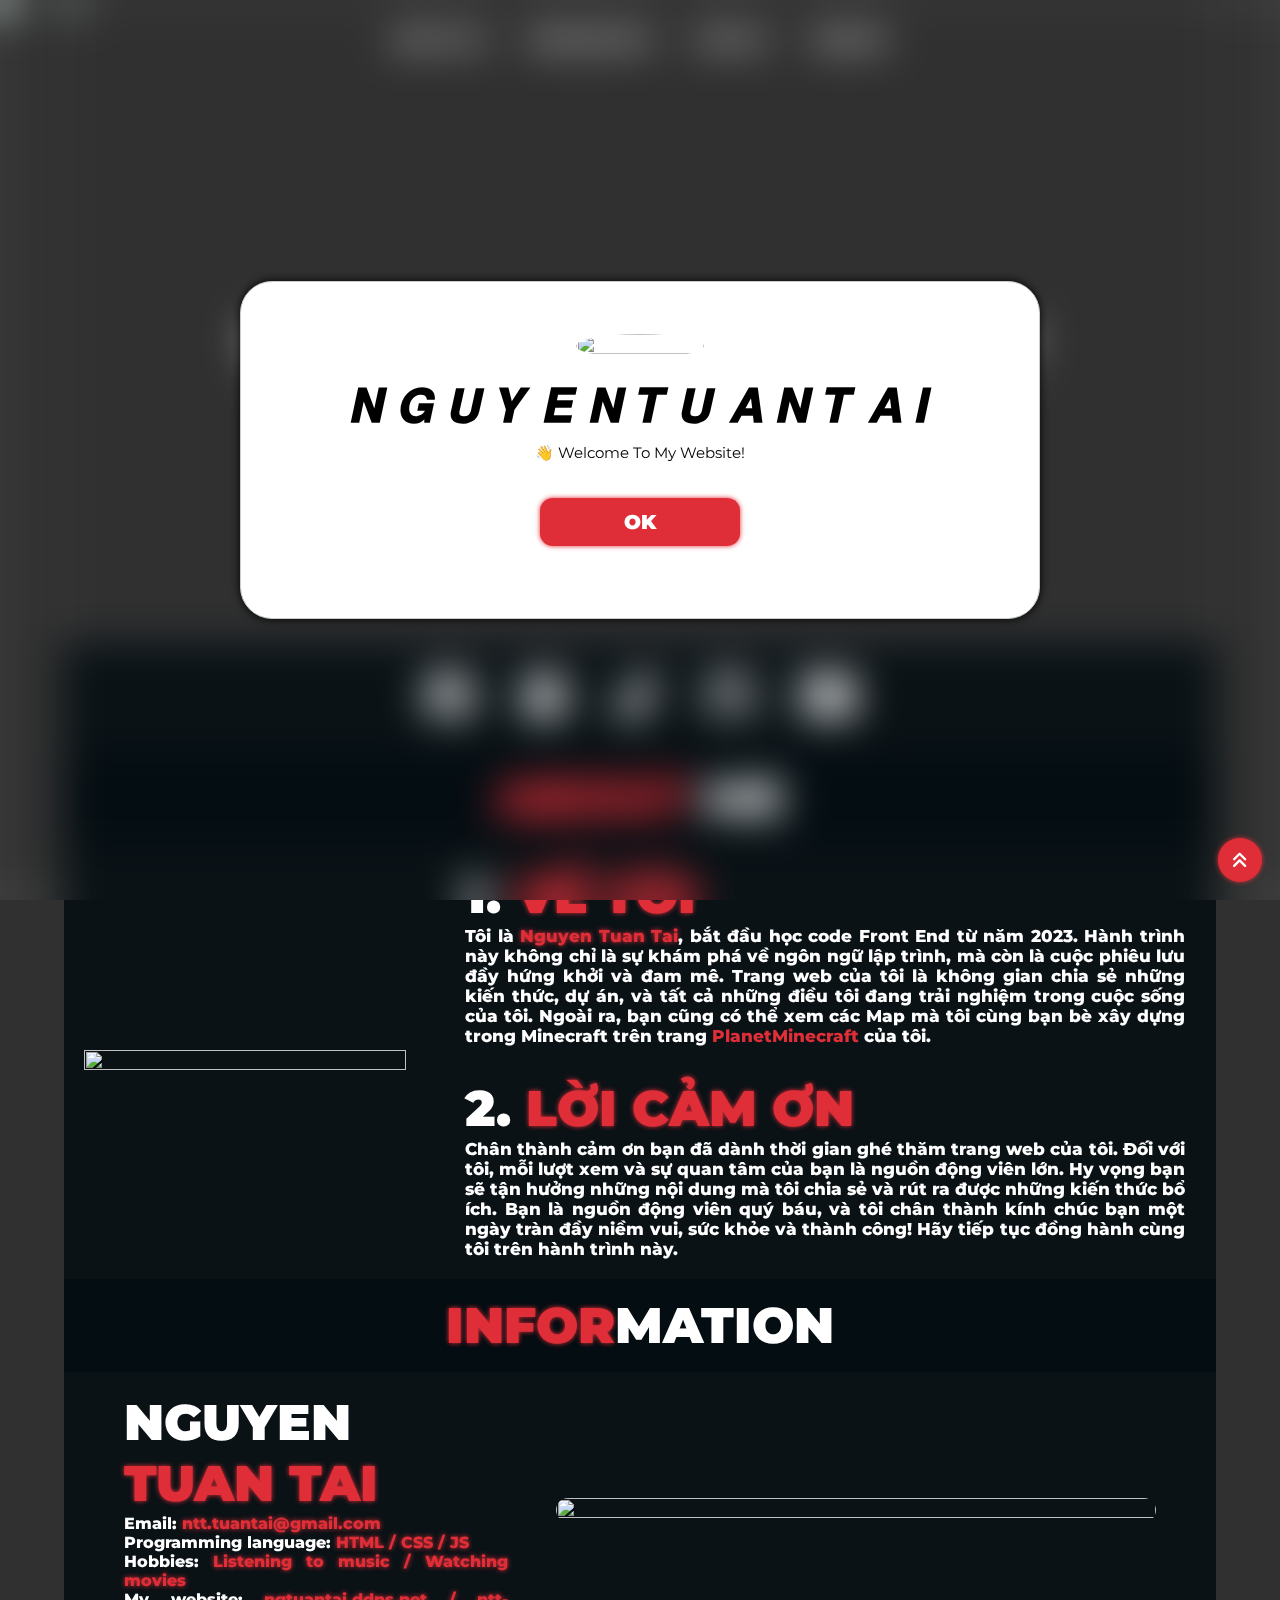
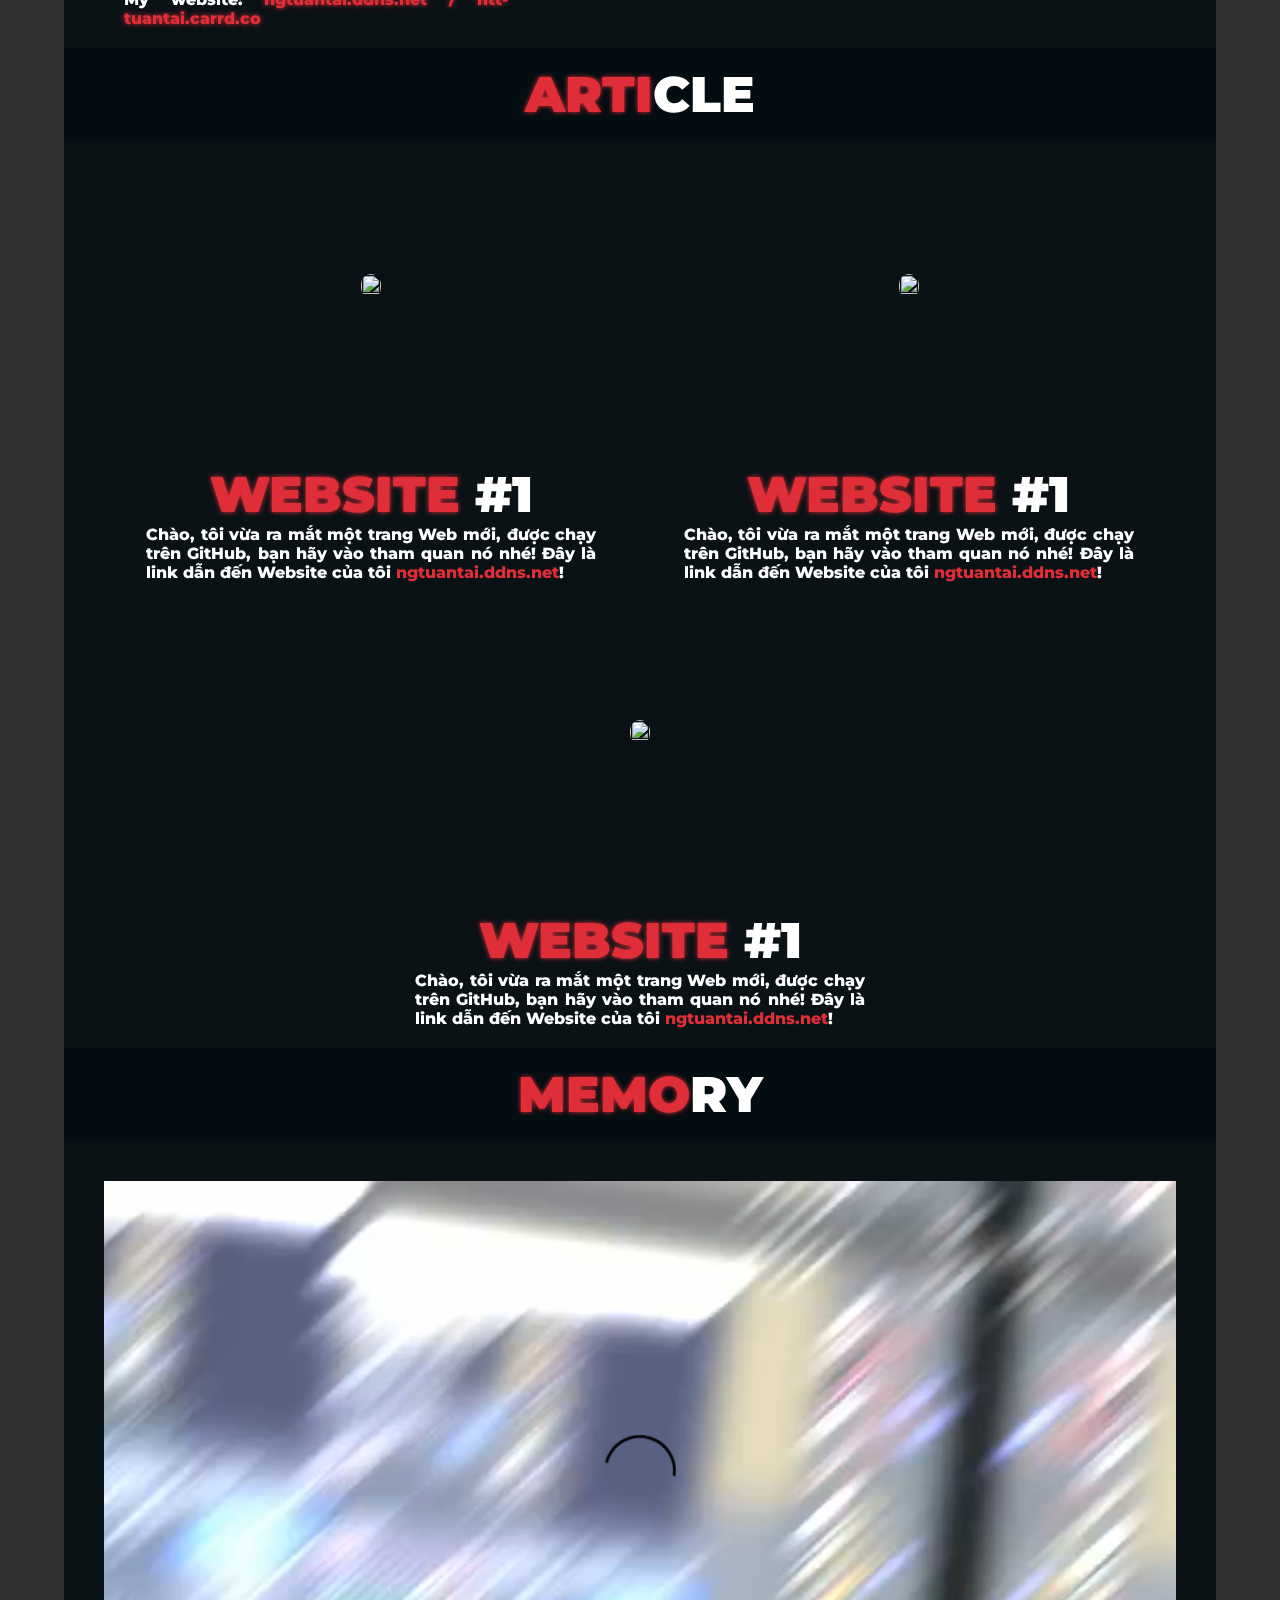
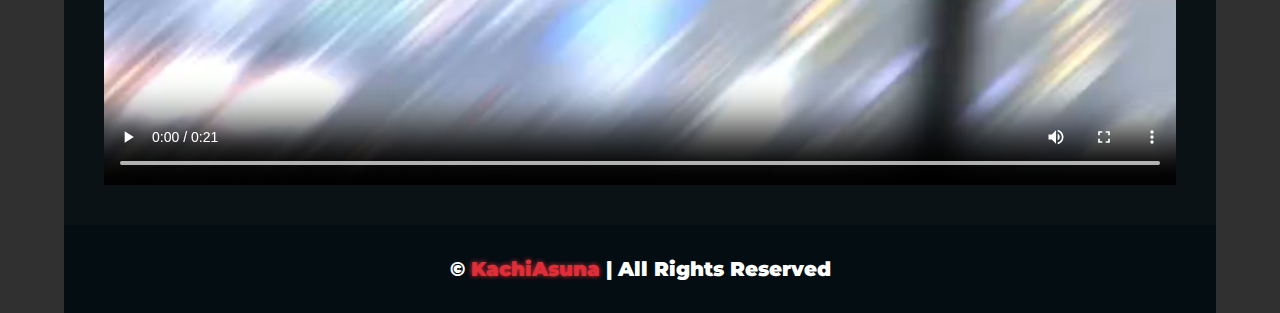
==== index.html @ 2c2a9336 "update" ====
<!DOCTYPE html>
<html lang="en">

<head>
    <meta charset="UTF-8">
    <meta http-equiv="X-UA-Compatible" content="IE=edge">
    <meta name="viewport" content="width=device-width, initial-scale=1.0">
    <title>𝙉 𝙂 𝙐 𝙔 𝙀 𝙉  𝙏 𝙐 𝘼 𝙉  𝙏 𝘼 𝙄</title>
    <!-- DESCRIPTION WEBSITE -->
    <meta property="og:title" content="𝙉 𝙂 𝙐 𝙔 𝙀 𝙉  𝙏 𝙐 𝘼 𝙉  𝙏 𝘼 𝙄">
    <meta property="og:description" content="Welcome To My Website!">
    <meta property="og:image" content="https://cdn.discordapp.com/attachments/1087345928719061012/1182869872099729408/kachideptraivai.jpg?ex=6586446a&is=6573cf6a&hm=18baa501ef936a02a3ccfdda29341b6d8ad78e1555262b3a2458e6dd082681d6&">
    <!-- FONT -->
    <link rel="preconnect" href="https://fonts.googleapis.com">
    <link rel="preconnect" href="https://fonts.gstatic.com" crossorigin>
    <link href="https://fonts.googleapis.com/css2?family=Montserrat:ital,wght@0,100;0,200;0,300;0,400;0,500;0,600;0,700;0,800;0,900;1,100;1,200;1,300;1,400;1,500;1,600;1,700;1,800;1,900&family=Poppins:ital,wght@0,100;0,200;0,300;0,400;0,500;0,600;0,700;0,800;0,900;1,100;1,200;1,300;1,400;1,500;1,600;1,700;1,800;1,900&display=swap" rel="stylesheet">
    <!-- MATERIAL ICON -->
    <link rel="stylesheet" href="https://cdnjs.cloudflare.com/ajax/libs/font-awesome/6.4.2/css/all.min.css">
    <link rel="preconnect" href="https://fonts.googleapis.com">
    <link rel="preconnect" href="https://fonts.gstatic.com" crossorigin>
    <!-- STYLESHEET -->
    <link rel="stylesheet" href="./style.css">
    <link rel="shortcut icon" href="https://media.discordapp.net/attachments/1087345928719061012/1185436189872898138/kachideptraivai_2.jpg?ex=658f9a7c&is=657d257c&hm=ecf983657b7290e4de8c86c45d75f376c415760faf892dd381db1dec8fd3ffb2&=&format=webp&width=613&height=613">
</head>

<body onclick="audio.play()">
  <div class="background">
    <img src="https://i0.wp.com/gifdb.com/images/high/anime-night-sky-crescent-moon-5liiz50g29z55z3r.gif">
  </div>
  <div class="overlay" id="overlay"></div>
  <div class="popup" id="popup">
      <div id="popup-container">
          <div class="content">
              <img src="https://media.discordapp.net/attachments/1087345928719061012/1185436189872898138/kachideptraivai_2.jpg?ex=658f9a7c&is=657d257c&hm=ecf983657b7290e4de8c86c45d75f376c415760faf892dd381db1dec8fd3ffb2&=&format=webp&width=613&height=613">
              <h1>𝙉 𝙂 𝙐 𝙔 𝙀 𝙉  𝙏 𝙐 𝘼 𝙉  𝙏 𝘼 𝙄</h1>
              <h4>👋 Welcome To My Website!</h4>
              <button onclick="closePopup()">OK</button>
          </div>
      </div>
  </div>
  <div class="container">
    <div id="scroll-to-top" class="btn">
      <i class="fa-solid fa-angles-up"></i>
    </div>
    <header id="header">
      <div class="background">
        <img
          src="https://i.pinimg.com/originals/f5/f2/74/f5f27448c036af645c27467c789ad759.gif"
          alt="">
      </div>

      <!-- NAVBAR -->
      <nav id="navbar">
        <div id="menu-btn" class="btn">
          <i class="fa-solid fa-bars"></i>
        </div>
        <ul class="nav-items">
          <div id="close-btn" class="btn">
            <i class="fa-solid fa-xmark"></i>
          </div>
          <li class="nav-item">
            <a href="#about-me">ABOUT ME</a>
          </li>
          <li class="nav-item">
            <a href="#information">INFORMATION</a>
          </li>
          <li class="nav-item">
            <a href="#article">ARTICLE</a>
          </li>
          <li class="nav-item">
            <a href="#memory">MEMORY</a>
          </li>
        </ul>
      </nav>

      <!-- INTRODUCE -->
      <div class="introduce">
        <div class="left">
          <div class="content">
            <h1>HI, I'M <span class="text-red">NGUYEN TUAN TAI 👋 </span>!</h1>
            <p>Chào mừng bạn đến với Website của tôi! Mong bạn sẽ có một trải nghiệm thật tốt!<br>Chúc bạn một ngày tốt lành.</p>
          </div>
        </div>
      </div>
    </header>

    <main id="main">

      <!-- SOCIAL MEDIA -->
      <section class="social-media">
        <a href="https://www.facebook.com/ntt.tuantai/">
            <i class="fa-brands fa-facebook"></i>
        </a>
        <a href="https://open.spotify.com/user/31jefmwytijdbupjcmjh25h2zd64">
            <i class="fa-brands fa-spotify"></i>
        </a>
        <a href="https://www.tiktok.com/@ntt.tuantai">
            <i class="fa-brands fa-tiktok"></i>
        </a>
        <a href="https://github.com/KachiAsuna/">
            <i class="fa-brands fa-github"></i>
        </a>
        <a href="https://ntt-tuantai.carrd.co/">
            <i class="fa-solid fa-address-card"></i>
        </a>
      </section>

      <!-- ABOUT ME -->
      <section id="about-me" class="about-me" data-aos="fade-up" data-aos-duration="1000">
        <div class="title">
          <h1><span class="text-red">ABOUT</span> ME</h1>
        </div>
        <div class="center">
          <div class="image">
            <img src="https://pngimg.com/uploads/minecraft/minecraft_PNG19.png">
          </div>
          <div class="content">
            <div>
              <h1>1. <span class="text-red">VỀ TÔI</span></h1>
              <p>Tôi là <span class="text-red">Nguyen Tuan Tai</span>, bắt đầu học code Front End từ năm 2023. Hành trình này không chỉ là sự khám phá về ngôn ngữ lập trình, mà còn là cuộc phiêu lưu đầy hứng khởi và đam mê. Trang web của tôi là không gian chia sẻ những kiến thức, dự án, và tất cả những điều tôi đang trải nghiệm trong cuộc sống của tôi. Ngoài ra, bạn cũng có thể xem các Map mà tôi cùng bạn bè xây dựng trong Minecraft trên trang <a href="https://www.planetminecraft.com/member/harutokachi_/">PlanetMinecraft</a> của tôi.</p>
            </div>
            <div>
              <h1>2. <span class="text-red">LỜI CẢM ƠN</span></h1>
              <p>Chân thành cảm ơn bạn đã dành thời gian ghé thăm trang web của tôi. Đối với tôi, mỗi lượt xem và sự quan tâm của bạn là nguồn động viên lớn. Hy vọng bạn sẽ tận hưởng những nội dung mà tôi chia sẻ và rút ra được những kiến thức bổ ích. Bạn là nguồn động viên quý báu, và tôi chân thành kính chúc bạn một ngày tràn đầy niềm vui, sức khỏe và thành công! Hãy tiếp tục đồng hành cùng tôi trên hành trình này.</p>
            </div>
          </div>
        </div>
      </section>

      <!-- INFORMATION -->
      <section id="information" class="information" data-aos="fade-up" data-aos-duration="1000">
        <div class="title">
          <h1><span class="text-red">INFOR</span>MATION</h1>
        </div>
        <div class="center">
          <div class="content">
            <h1>NGUYEN <span class="text-red">TUAN TAI</span></h1>
            <p>Email: <span class="text-red">ntt.tuantai@gmail.com</span></p>
            <p>Programming language: <span class="text-red">HTML / CSS / JS</span></p>
            <p>Hobbies: <span class="text-red">Listening to music / Watching movies</span></p>
            <p>My website: <span class="text-red"><a href="https://ngtuantai.ddns.net">ngtuantai.ddns.net</a> / <a href="https://ntt-tuantai.carrd.co/">ntt-tuantai.carrd.co </a></span></p>
          </div>
          <div class="image">
            <img src="https://64.media.tumblr.com/5a7e5b788ad60781a06beefb54eaa85f/tumblr_o7p1gcsX4K1snbyiqo1_540.gif" alt="">
          </div>
        </div>
      </section>

      <!-- ARTICLE -->
      <section id="article" class="article" data-aos="fade-up" data-aos-duration="1000">
        <div class="title">
          <h1><span class="text-red">ARTI</span>CLE</h1>
        </div>
        <div class="center">
          <div class="article-card">
            <div class="image">
              <img src="https://images.unsplash.com/photo-1555949963-ff9fe0c870eb?q=80&w=1000&auto=format&fit=crop&ixlib=rb-4.0.3&ixid=M3wxMjA3fDB8MHxzZWFyY2h8MTF8fGZyb250JTIwZW5kfGVufDB8fDB8fHww">
            </div>
            <div class="content">
              <h1><span class="text-red">WEBSITE</span> #1</h1>
              <p>Chào, tôi vừa ra mắt một trang Web mới, được chạy trên GitHub, bạn hãy vào tham quan nó nhé! Đây là link dẫn đến Website của tôi <a href="https://ngtuantai.ddns.net">ngtuantai.ddns.net</a>!</p>
            </div>
          </div>
          <div class="article-card">
            <div class="image">
              <img src="https://images.unsplash.com/photo-1555949963-ff9fe0c870eb?q=80&w=1000&auto=format&fit=crop&ixlib=rb-4.0.3&ixid=M3wxMjA3fDB8MHxzZWFyY2h8MTF8fGZyb250JTIwZW5kfGVufDB8fDB8fHww">
            </div>
            <div class="content">
              <h1><span class="text-red">WEBSITE</span> #1</h1>
              <p>Chào, tôi vừa ra mắt một trang Web mới, được chạy trên GitHub, bạn hãy vào tham quan nó nhé! Đây là link dẫn đến Website của tôi <a href="https://ngtuantai.ddns.net">ngtuantai.ddns.net</a>!</p>
            </div>
          </div>
          <div class="article-card">
            <div class="image">
              <img src="https://images.unsplash.com/photo-1555949963-ff9fe0c870eb?q=80&w=1000&auto=format&fit=crop&ixlib=rb-4.0.3&ixid=M3wxMjA3fDB8MHxzZWFyY2h8MTF8fGZyb250JTIwZW5kfGVufDB8fDB8fHww">
            </div>
            <div class="content">
              <h1><span class="text-red">WEBSITE</span> #1</h1>
              <p>Chào, tôi vừa ra mắt một trang Web mới, được chạy trên GitHub, bạn hãy vào tham quan nó nhé! Đây là link dẫn đến Website của tôi <a href="https://ngtuantai.ddns.net">ngtuantai.ddns.net</a>!</p>
            </div>
          </div>
        </div>
      </section>

      <!-- MEMORY -->
      <section id="memory" class="memory" data-aos="fade-up" data-aos-duration="1000">
        <div class="title">
          <h1><span class="text-red">MEMO</span>RY</h1>
        </div>
        <div class="center">
            <video controls>
                <source src="./video/5409141053209748016 (1).mp4">
            </video>
        </div>
      </section>

    </main>

    <!-- FOOTER -->
    <footer id="footer">
      <div class="content">
        <p>© <span class="text-red">KachiAsuna</span> | All Rights Reserved</p>
      </div>
    </footer>
  </div>

  <!-- SCRIPT -->
  <script src="https://cdn.jsdelivr.net/npm/jquery@3.7.1/dist/jquery.min.js"></script>
  <script src="./script.js"></script>
</body>

</html>
---- style.css ----
@import url("https://fonts.googleapis.com/css2?family=Montserrat:ital,wght@0,100;0,200;0,300;0,400;0,500;0,600;0,700;0,800;0,900;1,200;1,300;1,400;1,500;1,600;1,700;1,800;1,900&display=swap");

* {
  box-sizing: border-box;
  padding: 0;
  margin: 0;
  appearance: none;
  outline: none;
  border: none;
  text-decoration: none;
  user-select: none;
  list-style: none;
}

html {
  font-size: 16px;
}

body {
  font-family: 'Montserrat', sans-serif;
  width: 100vw;
  height: auto;
  background-color: #303030;
  color: white;
  overflow-x: hidden;
}

a {
  color: white;
  transition: all 200ms;
}

a:hover {
  color: #DF2E38;
  text-shadow: 0px 0px 5px #DF2E38;
  transform: scale(1.1);
}

img {
  display: block;
  width: 100%;
  height: 100%;
  transition: transform 300ms ease-in-out;
}

img:hover {
  transform: scale(1.05);
}

button {
  cursor: pointer;
  border: none;
  background-color: #DF2E38;
  color: white;
  font-family: 'Montserrat', sans-serif;
  font-weight: 900;
  box-shadow: 0px 0px 5px #DF2E38;
  transition: all 200ms;
  font-size: 20px;
  border-radius: 0.8rem;
  margin: 20px 0;
  height: 48px;
  width: auto;
  min-width: 200px;
}

button:hover,
.btn {
  cursor: pointer;
  box-shadow: none;
  transform: scale(1.1);
  box-shadow: 0px 0px 5px #DF2E38;
}

button a {
  height: 100%;
  width: 100%;
}

button a:hover {
  color: white;
}

p {
  text-align: justify;
  font-weight: 800;
}

h1 {
  font-size: 50px;
  font-weight: 900;
}

h2 {
  font-size: 40px;
  font-weight: 800;
}

h3 {
  font-size: 30px;
  font-weight: 700;
}

h4 {
  font-size: 20px;
  font-weight: 700;
}

.text-red {
  color: #DF2E38;
  text-shadow: 0px 0px 5px #DF2E38;
}

.title {
  text-align: center;
  padding: 1rem 0;
  background-color: #040D12;
  width: 100%;
  text-overflow: ellipsis;
  overflow: hidden;
  white-space: nowrap;
}

div.image {
  height: fit-content;
  margin: auto;
}

.container {
  width: 90%;
  height: auto;
  display: flex;
  flex-direction: column;
  margin: 0 auto 0 auto;
}

#scroll-to-top {
  position: fixed;
  bottom: 20px;
  right: 20px;
  width: 40px;
  height: 40px;
  background-color: #DF2E38;
  border-radius: 50%;
  display: flex;
  justify-content: center;
  align-items: center;
  cursor: pointer;
  transition: all 200ms;
  z-index: 9999;
}

.background img {
    position: fixed;
    z-index: -1;
}

.overlay {
    position: fixed;
    top: 0;
    left: 0;
    width: 100%;
    height: 100%;
    backdrop-filter: blur(20px);
    display: none;
    z-index: 999;
  }
  
  .popup {
    width: 50rem;
    height: auto;
    position: fixed;
    top: 50%;
    left: 50%;
    transform: translate(-50%, -50%);
    background-color: #fff;
    padding: 20px;
    border: 1px solid #ccc;
    z-index: 1000;
    border-radius: 2rem;
    animation: fadeIn 3s;
    box-shadow: 0 0 10px black;
  }
  
  .popup .content h1 {
    color: black;
    padding-top: 1rem;
  }
  
  .popup .content h4 {
    color: black;
    font-weight: 400;
    font-size: 15px;
    font-family: 'Montserrat', sans-serif;
    padding-top: 0.5rem;
    padding-bottom: 1rem;
    margin: 0;
  }
  
  .popup .content img {
    width: 8rem;
    border-radius: 50%;
    margin: 0 auto 0 auto;
  }
  
  .popup .content {
    text-align: center;
    padding: 2rem;
  }

/* ========== HEADER ========== */
#header {
  width: 100%;
  min-height: 40rem;
  position: relative;
  display: flex;
  flex-direction: column;
}

#header .background {
  position: absolute;
  z-index: -1;
  width: 100%;
  height: 100%;
  filter: brightness(0.7);
}

#header .background img {
  object-fit: cover;
}

/* ========== HEADER - NAVBAR ========== */
#navbar {
  height: 5rem;
  width: 100%;
  justify-content: center;
  align-items: center;
  display: flex;
  column-gap: 1.6rem;
}

#navbar #menu-btn,
#navbar #close-btn {
  display: none;
  font-size: 26px;
  position: absolute;
  top: 2rem;
  right: 2rem;
  box-shadow: none;
}

#navbar .nav-items {
  display: flex;
  column-gap: 0.8rem;
}

#navbar .nav-items .nav-item {
  padding: 10px 15px;
  font-weight: 700;
}

#navbar a {
    font-weight: 1000;
}

#navbar li {
    transition: 1s;
}

#navbar li:hover {
    transform: scale(1.3);
}

/* ========== HEADER - INTRODUCE ========== */
#header .introduce {
  flex: 1;
  width: 100%;
  display: flex;
  flex-wrap: wrap;
  justify-content: space-evenly;
  align-items: center;
  gap: 3.2rem;
  padding: 20px 60px;

}

#header .introduce img {
  width: 20rem;
  margin: 0 auto 0 auto;
}


#header .introduce .left {
  height: fit-content;
  flex: 1;
  font-weight: 600;
  font-size: 17px;
  display: flex;
  align-items: center;
  justify-content: center;
}

#header .introduce .left .content {
  width: 50rem;
  text-align: center;
}

#header .introduce .left .content p {
    text-align: center;
}

/* ========== MAIN - SOCIAL MEDIA ========== */
#main {
  display: flex;
  flex-direction: column;
}

#main .social-media {
  display: flex;
  flex-wrap: wrap;
  justify-content: center;
  align-items: center;
  gap: 3rem;
  text-align: center;
  background-color: #0A1216;
  width: 100%;
  padding: 2rem 0;
}

#main .social-media a:hover {
  transform: scale(2);
}

#main .social-media a {
  transition: 1s;
}

#main .social-media a i {
  font-size: 48px;
}

/* ========== MAIN - ABOUT ME ========== */
#main .about-me p a {
    color: #DF2E38;
}

#main .about-me .center {
  display: flex;
  flex-wrap: wrap;
  gap: 3rem;
  justify-content: space-evenly;
  align-items: center;
  padding: 20px;
  background-color: #0A1216;
}

#main .about-me .center .image {
  width: 322px;
}

#main .about-me .center .content {
  width: 100%;
  flex: 1;
  font-weight: 500;
  font-size: 17px;
  display: flex;
  align-items: center;
  justify-content: space-evenly;
  flex-wrap: wrap;
  gap: 2rem;
}

#main .about-me .center .content>div {
  width: 720px;
}

/* ========== MAIN - INFORMATION ========== */
#main .information span a {
    color: #DF2E38;
}

#main .information .center {
  display: flex;
  flex-wrap: wrap;
  gap: 3rem;
  justify-content: space-evenly;
  align-items: center;
  padding: 20px 60px;
  background-color: #0A1216;
}

#main .information .center .image {
  width: 600px;
}

#main .information .center .image img {
  border-radius: 1.2rem;
}

#main .information .center .content {
  flex: 1;
  width: 100%;
}

/* ========== MAIN - ARTICLE ========== */
#main .article {
    text-align: center;
}

#main .article p {
    text-align: justify;
}

#main .article p a {
    color: #DF2E38;
    text-shadow: none;
}

#main .article .center {
  display: flex;
  flex-wrap: wrap;
  justify-content: space-evenly;
  align-items: center;
  padding: 20px;
  gap: 1.6rem;
  background-color: #0A1216;
}

#main .article .center .article-card {
  width: 450px;
  height: auto;
  display: grid;
  grid-template-rows: 250px auto;
  gap: 0.8rem;
}

#main .article .center .article-card .content {
    padding-top: 2.5rem;
}

#main .article .center .article-card .image img {
  border-radius: 1.2rem;
}

/* ========== MAIN - MEMORY ========== */
#main .memory .center {
  display: flex;
  align-items: center;
  justify-content: center;
  padding: 40px;
  background-color: #0A1216;
}

#main .memory .center video {
  width: 100%;
}

/* ========= FOOTER ======== */
#footer {
  padding: 2rem 0;
  display: flex;
  align-items: center;
  justify-content: center;
  background-color: #040D12;
}

#footer .content p {
  font-size: 20px;
  font-weight: 600;
  text-align: center;
  font-weight: 1000;
}

@media screen and (max-width: 550px) {

  #navbar .nav-items {
    height: 100%;
    width: calc(100% - 100px);
    top: 0;
    right: 0;
    position: fixed;
    display: flex;
    flex-direction: column;
    justify-content: start;
    align-items: center;
    backdrop-filter: brightness(0.1) blur(5px);
    animation: hideMenu 400ms forwards;
    padding: 5rem 15px 0;
    overflow-y: auto;
  }

  #navbar .nav-items.active {
    animation: showMenu 400ms forwards;
  }

  @keyframes hideMenu {
    from {
      right: 0;
      display: flex;
    }

    to {
      right: -100%;
      display: none;
    }
  }

  @keyframes showMenu {
    from {
      right: -100%;
      display: none;
    }

    to {
      right: 0;
      display: flex;
    }
  }

  #navbar .nav-items .nav-item {
    width: 100%;
    padding: 1rem 0;
    border-bottom: 1px white solid;
  }

  #navbar #close-btn {
    display: unset;
  }

  #navbar #menu-btn {
    display: unset;
  }

  #navbar li:hover {
    transform: scale(1)
  }

}

@media screen and (max-width: 900px) {
    #header .introduce .left .content {
        width: 500px;
      }
}

@media screen and (max-width: 600px) {
    #header .introduce .left .content {
        width: 400px;
      }
}

@media screen and (max-width: 500px) {
    #header .introduce .left .content {
        width: 300px;
      }
}

@media screen and (max-width: 400px) {
    #header .introduce .left .content {
        width: 300px;
      }
}
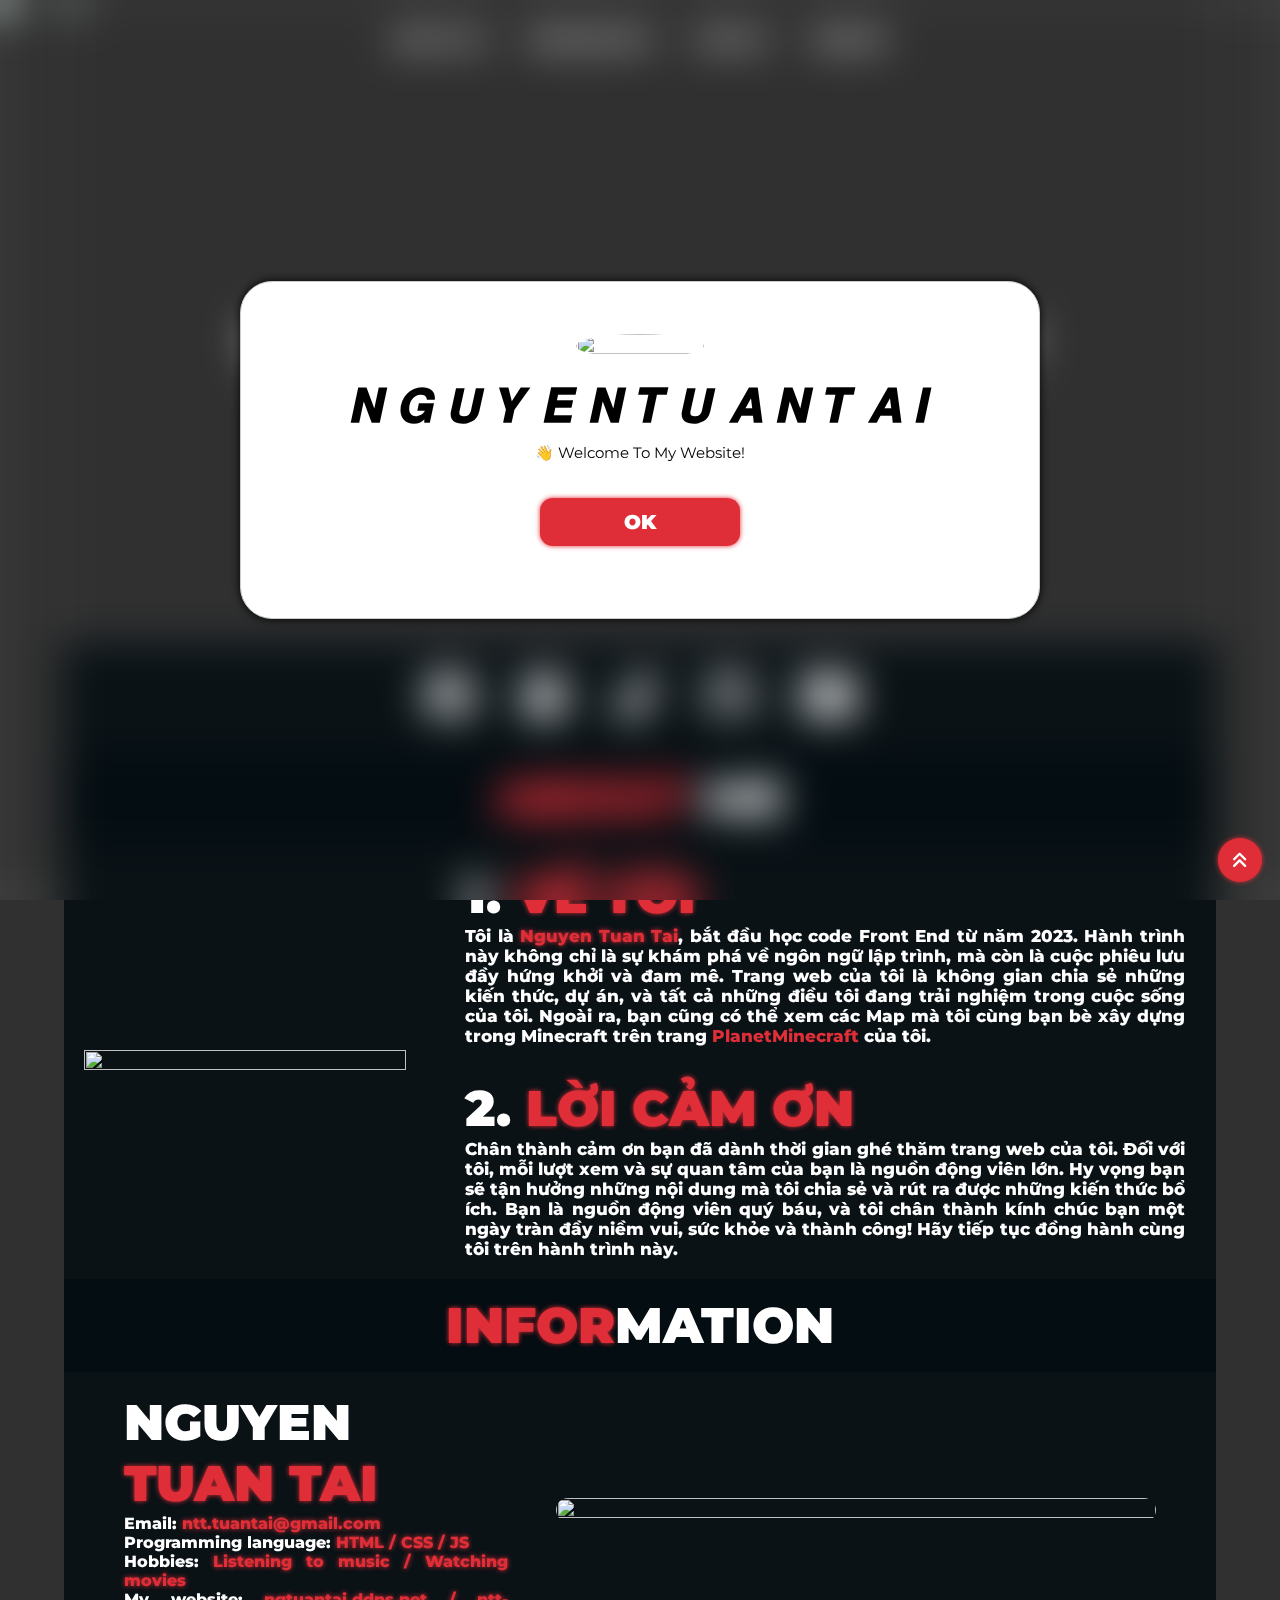
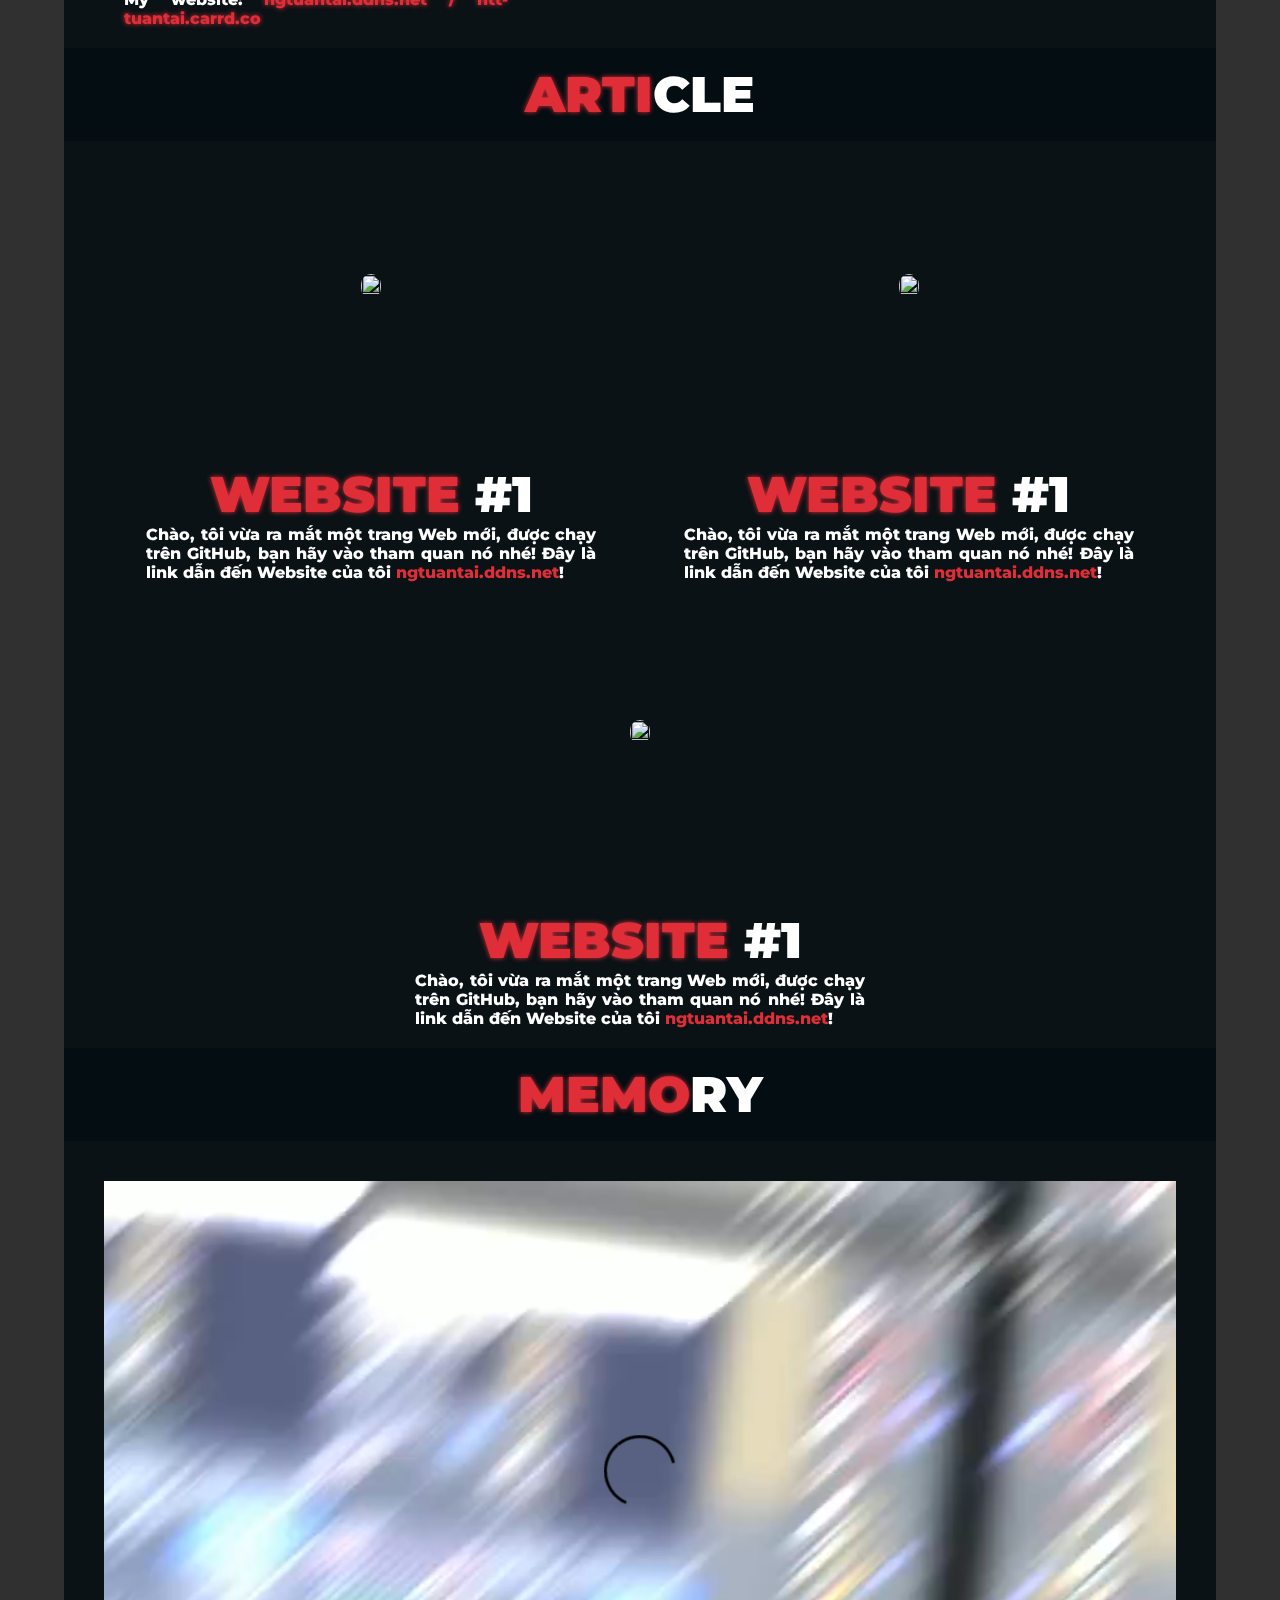
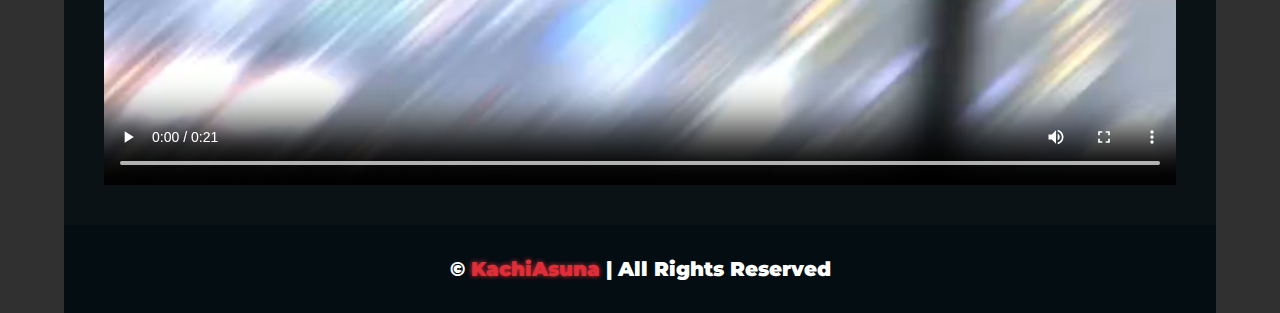
==== commit 0d5c306b: "Update index.html" ====
--- a/index.html
+++ b/index.html
@@ -9,7 +9,7 @@
     <!-- DESCRIPTION WEBSITE -->
     <meta property="og:title" content="𝙉 𝙂 𝙐 𝙔 𝙀 𝙉  𝙏 𝙐 𝘼 𝙉  𝙏 𝘼 𝙄">
     <meta property="og:description" content="Welcome To My Website!">
-    <meta property="og:image" content="https://cdn.discordapp.com/attachments/1087345928719061012/1182869872099729408/kachideptraivai.jpg?ex=6586446a&is=6573cf6a&hm=18baa501ef936a02a3ccfdda29341b6d8ad78e1555262b3a2458e6dd082681d6&">
+    <meta property="og:image" content="https://media.discordapp.net/attachments/1125623209979543614/1285563570893094993/123526769.png?ex=66eab9df&is=66e9685f&hm=481c02dcc4cf6ff7db1c33645843b2001fe97f8d0b40519af15785859b5a30b9&=&format=webp&quality=lossless&width=575&height=575">
     <!-- FONT -->
     <link rel="preconnect" href="https://fonts.googleapis.com">
     <link rel="preconnect" href="https://fonts.gstatic.com" crossorigin>
@@ -20,7 +20,7 @@
     <link rel="preconnect" href="https://fonts.gstatic.com" crossorigin>
     <!-- STYLESHEET -->
     <link rel="stylesheet" href="./style.css">
-    <link rel="shortcut icon" href="https://media.discordapp.net/attachments/1087345928719061012/1185436189872898138/kachideptraivai_2.jpg?ex=658f9a7c&is=657d257c&hm=ecf983657b7290e4de8c86c45d75f376c415760faf892dd381db1dec8fd3ffb2&=&format=webp&width=613&height=613">
+    <link rel="shortcut icon" href="https://media.discordapp.net/attachments/1125623209979543614/1285563570893094993/123526769.png?ex=66eab9df&is=66e9685f&hm=481c02dcc4cf6ff7db1c33645843b2001fe97f8d0b40519af15785859b5a30b9&=&format=webp&quality=lossless&width=575&height=575">
 </head>
 
 <body onclick="audio.play()">
@@ -31,7 +31,7 @@
   <div class="popup" id="popup">
       <div id="popup-container">
           <div class="content">
-              <img src="https://media.discordapp.net/attachments/1087345928719061012/1185436189872898138/kachideptraivai_2.jpg?ex=658f9a7c&is=657d257c&hm=ecf983657b7290e4de8c86c45d75f376c415760faf892dd381db1dec8fd3ffb2&=&format=webp&width=613&height=613">
+              <img src="https://media.discordapp.net/attachments/1125623209979543614/1285563570893094993/123526769.png?ex=66eab9df&is=66e9685f&hm=481c02dcc4cf6ff7db1c33645843b2001fe97f8d0b40519af15785859b5a30b9&=&format=webp&quality=lossless&width=575&height=575">
               <h1>𝙉 𝙂 𝙐 𝙔 𝙀 𝙉  𝙏 𝙐 𝘼 𝙉  𝙏 𝘼 𝙄</h1>
               <h4>👋 Welcome To My Website!</h4>
               <button onclick="closePopup()">OK</button>
@@ -209,4 +209,4 @@
   <script src="./script.js"></script>
 </body>
 
-</html>+</html>
